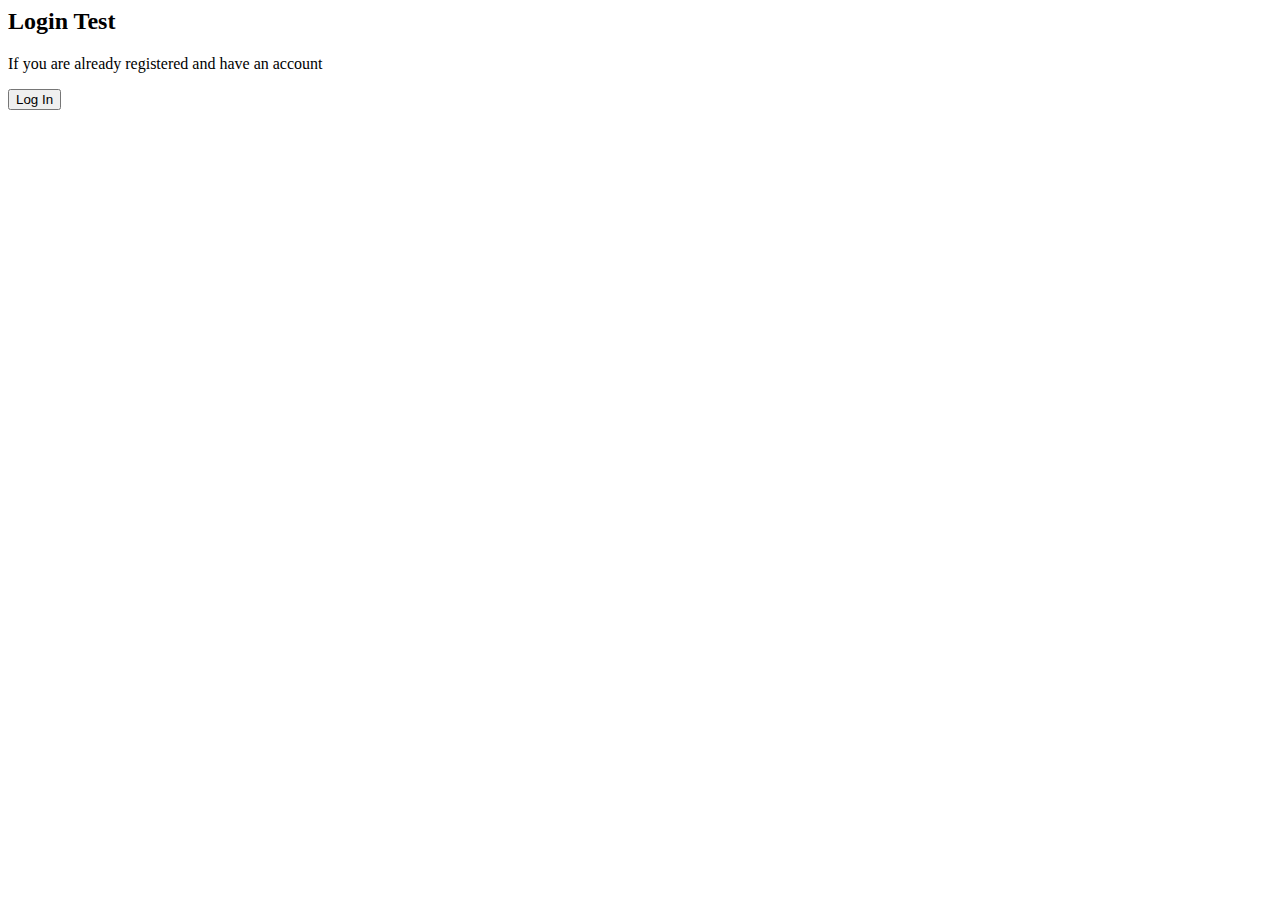
==== index.html @ 5c892462 "BUS-19 <HTML login page and validation>" ====
<html>
  <head>
    <title>Homepage</title>
  </head>
  <body>
    

    <h2>Login Test</h2>
    <p>If you are already registered and have an account</p>
    <form action="AdminLogin.html">
      <button type="submit">Log In</button>
    </form>

   
  </body>
</html>
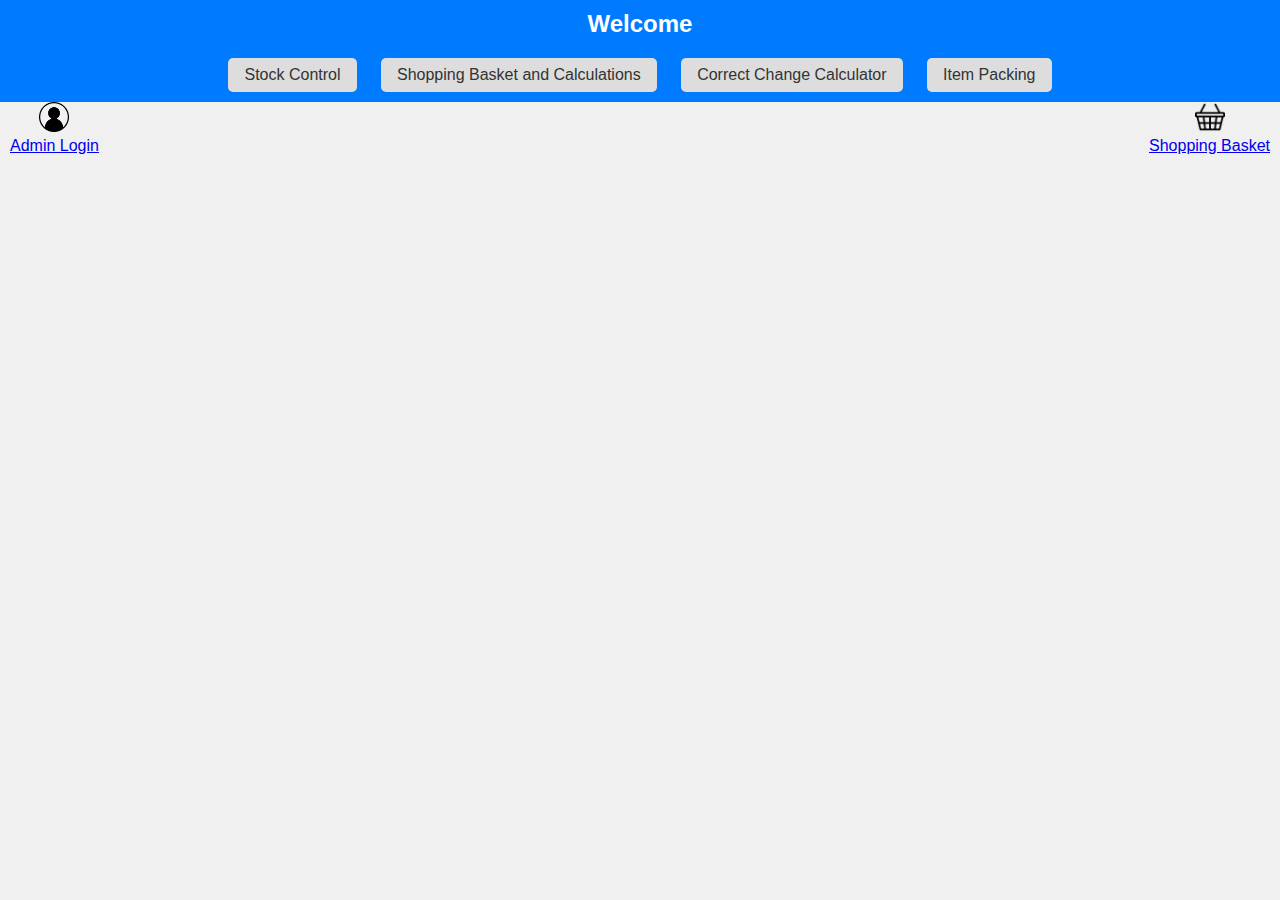
==== commit aede5857: "BUS-23 <Homepage Navigation>" ====
--- a/index.html
+++ b/index.html
@@ -1,16 +1,36 @@
-<html>
-  <head>
-    <title>Homepage</title>
+<!DOCTYPE html>
+<html lang="en">
+<head>
+    <meta charset="UTF-8">
+    <meta name="viewport" content="width=device-width, initial-scale=1.0">
+    <title>Online Retail System</title>
+    <link rel="stylesheet" href="css/homepageStyle.css">
   </head>
-  <body>
+<body>
+    <header>
+        <h1>Welcome </h1>
+
+       
+        <nav>
+            <a href="AdminLogin.html" class="component-link">Stock Control</a>
+            <a href="basket.jsp" class="component-link">Shopping Basket and Calculations</a>
+            <a href="changeCalculator.jsp" class="component-link">Correct Change Calculator</a>
+            <a href="itemPacking.jsp" class="component-link">Item Packing</a>
+        </nav>
+       
+    </header>
+
+    <a href="AdminLogin.html" class="icon-link">
+      <img src="images/login.png" alt="Login Icon">
+      <span class="icon-label">Admin Login</span>
+    </a>
+
     
+    <a href="basket.jsp" class="basket-icon-link">
+      <img src="images/shoppingBasket.png" alt="Shopping Basket">
+      <span class="icon-label">Shopping Basket</span>
+    </a>
 
-    <h2>Login Test</h2>
-    <p>If you are already registered and have an account</p>
-    <form action="AdminLogin.html">
-      <button type="submit">Log In</button>
-    </form>
+</body>
+</html>
 
-   
-  </body>
-</html>
--- a/css/homepageStyle.css
+++ b/css/homepageStyle.css
@@ -0,0 +1,70 @@
+
+body {
+    font-family: 'Arial', sans-serif;
+    margin: 0;
+    padding: 0;
+    background-color: #f0f0f0;
+}
+
+header {
+    background-color: #007BFF;
+    color: white;
+    padding: 10px;
+    text-align: center;
+}
+
+h1 {
+    margin: 0;
+    font-size: 24px;
+}
+
+nav {
+    margin-top: 20px;
+    text-align: center;
+    max-height: 300px; 
+    overflow-y: auto;
+}
+
+.component-link {
+    display: inline-block;
+    margin: 0 10px;
+    color: #333;
+    text-decoration: none;
+    padding: 8px 16px;
+    background-color: #ddd;
+    border-radius: 5px;
+    transition: background-color 0.3s;
+}
+
+.component-link:hover {
+    background-color: #555;
+    color: white;
+}
+
+.icon-link {
+    float: left;
+    margin-left: 10px;
+}
+
+.basket-icon-link {
+    float: right;
+    margin-right: 10px;
+}
+
+
+.icon-link,
+.basket-icon-link {
+    display: flex;
+    flex-direction: column;
+    align-items: center;
+}
+
+.icon-link img,
+.basket-icon-link img {
+    width: 30px;
+    height: 30px;
+}
+
+.icon-label {
+    margin-top: 5px;
+}